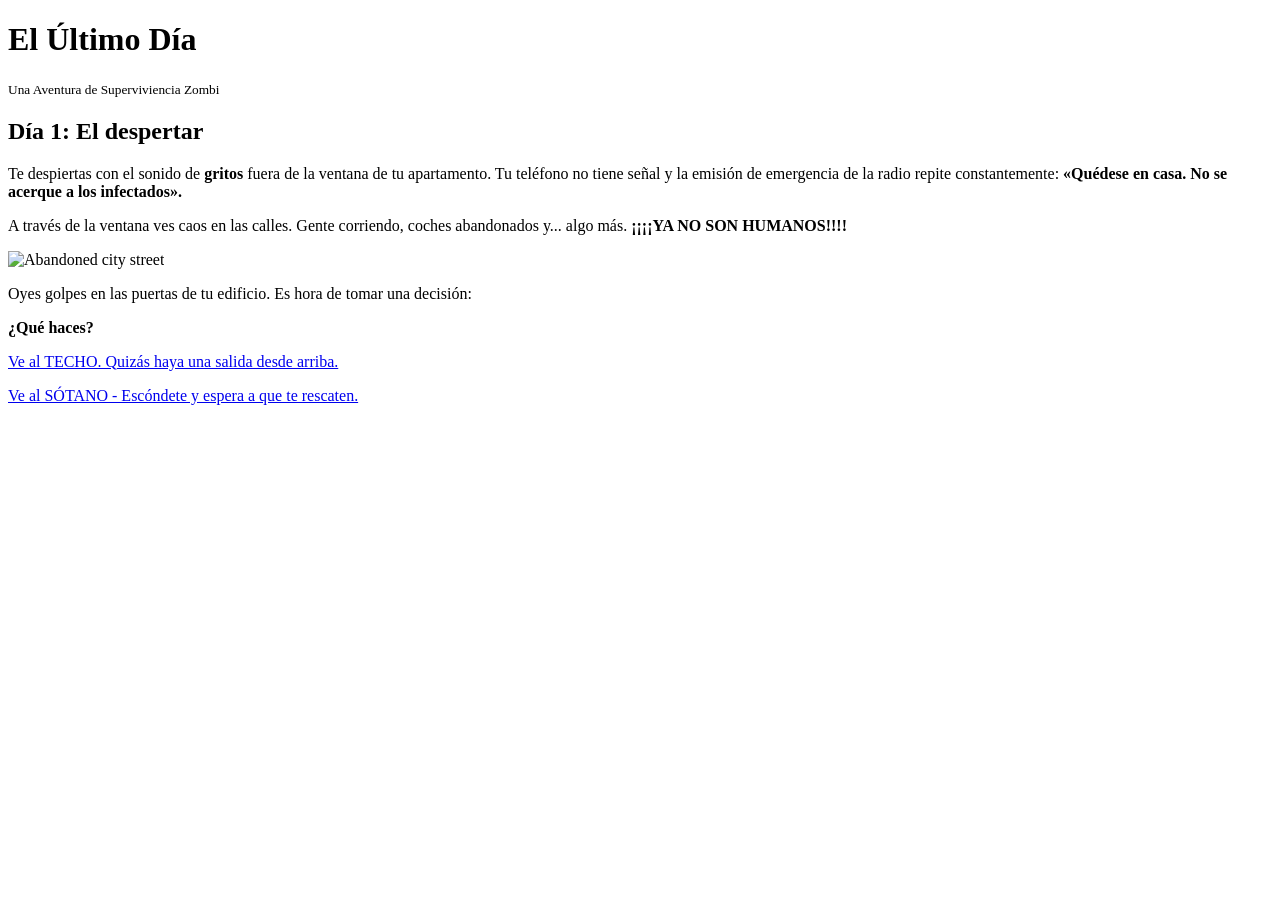
==== start/index.html @ 18a90bc4 "The game's welcome screen was created, along with an image to set the scene and buttons with two pat" ====
<!DOCTYPE html>
<html lang="en">
<head>
    <title>El Último Día: Aventura de Supervivencia Zombi</title>
    <meta charset="UTF-8">
    <meta name="viewport" content="width=device-width, initial-scale=1.0">
</head>
<body>
    <header>
        <h1>El Último Día</h1>
        <p><small>Una Aventura de Superviviencia Zombi</small></p>
    </header>

    <h2>Día 1: El despertar</h2>
    
    <p>
        Te despiertas con el sonido de <b>gritos</b> fuera de la ventana de tu apartamento. 
        Tu teléfono no tiene señal y la emisión de emergencia de la radio repite constantemente: 
        <strong>«Quédese en casa. No se acerque a los infectados».</strong>
    </p>

    <p>
        A través de la ventana ves caos en las calles. Gente corriendo, 
        coches abandonados y... algo más. <b>¡¡¡¡YA NO SON HUMANOS!!!!</b>
    </p>

    <img src="https://images.stockcake.com/public/5/2/a/52a7b39d-5381-4fcf-938f-f4b8db22173d_large/zombie-apocalypse-chaos-stockcake.jpg" alt="Abandoned city street" width="600">

    <p>
        Oyes golpes en las puertas de tu edificio. Es hora de tomar una decisión:
    </p>

    <p>
        <strong>¿Qué haces?</strong>
    </p>

    <p>
        <a href="../paths/path1.html">Ve al TECHO. Quizás haya una salida desde arriba.</a>
    </p>

    <p>
        <a href="../paths/path2.html">Ve al SÓTANO - Escóndete y espera a que te rescaten.</a>
    </p>
</body>
</html>
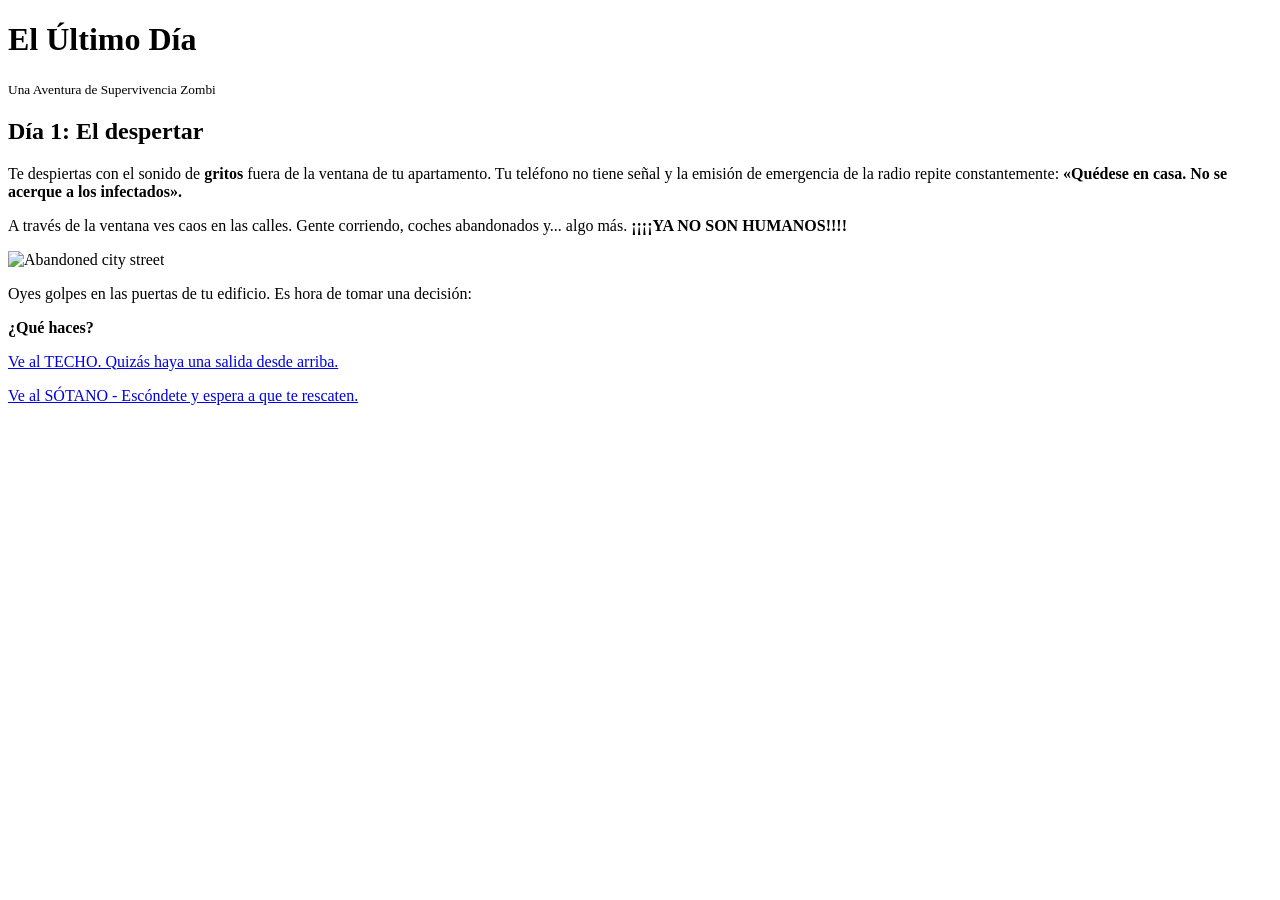
==== commit e0326fb4: "The contents of path2 were added, as well as the basement, which is also a player survival strategy " ====
--- a/start/index.html
+++ b/start/index.html
@@ -8,7 +8,7 @@
 <body>
     <header>
         <h1>El Último Día</h1>
-        <p><small>Una Aventura de Superviviencia Zombi</small></p>
+        <p><small>Una Aventura de Supervivencia Zombi</small></p>
     </header>
 
     <h2>Día 1: El despertar</h2>
